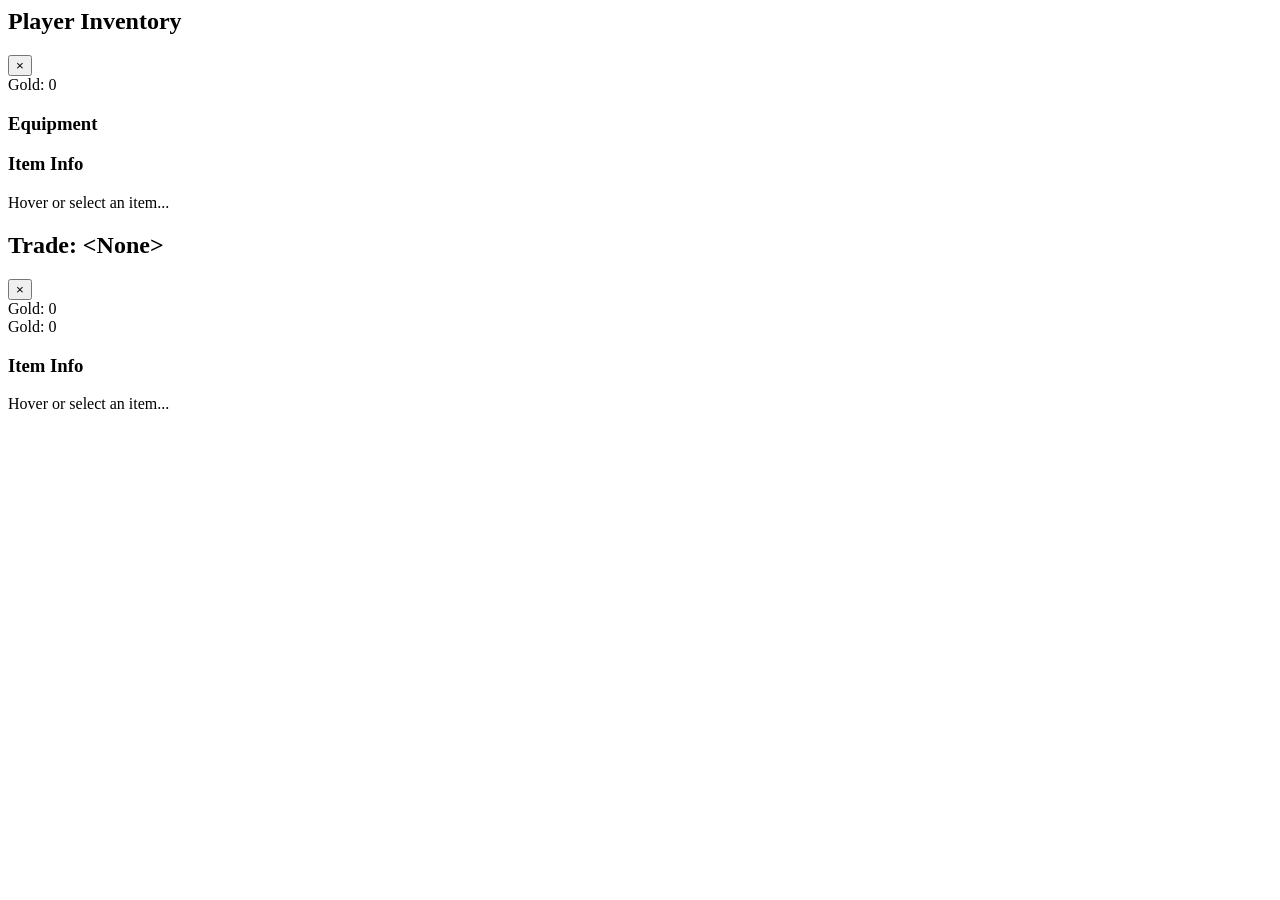
==== templates/inventory.html @ f44e830d "trade dialog stuff" ====
<head>
    <link rel="stylesheet" href="css/inventory.css">
</head>
<body>
    <div id="inventoryViewer" class="ui-panel">
        <div class="inventory-viewer-header">
            <h2>Player Inventory</h2>
            <button id="closeInventory" class="close-x">×</button>
        </div>
        
        <div class="inventory-viewer-body">
            <div class="inventory-top-row">
                <div class="slots-panel">
                    <div class="slots-group">
                        <div id="inventorySlotGrid" class="inventory-slot-grid"></div>
                        <div class="gold-display">
                            Gold: <span id="inventoryGoldAmount">0</span>
                        </div>
                    </div>
                </div>
            </div>

            <div class="inventory-bottom-row">
                <div class="equipment-panel">
                    <h3>Equipment</h3>
                    <div id="equipmentGrid" class="equipment-grid"></div>
                </div>
                <div class="item-info-panel">
                    <h3>Item Info</h3>
                    <div id="inventoryItemDescription" class="item-desc">Hover or select an item...</div>
                </div>
            </div>
        </div>
    </div>

    <div id="tradeViewer" class="ui-panel">
        <div class="inventory-viewer-header">
            <h2>Trade: &lt;None&gt;</h2>
            <button id="closeTrade" class="close-x">×</button>
        </div>
        
        <div class="inventory-viewer-body">
            <div class="inventory-top-row">
                <div class="slots-panel">
                    <div class="slots-group">
                        <div id="npcSlotGrid" class="inventory-slot-grid"></div>
                        <div class="gold-display">
                            Gold: <span id="tradeNpcGoldAmount">0</span>
                        </div>
                    </div>
                </div>
                <div class="blank-panel">
                </div>
            </div>

            <div class="inventory-bottom-row">
                <div class="slots-panel">
                    <div class="slots-group">
                        <div id="playerSlotGrid" class="inventory-slot-grid"></div>
                        <div class="gold-display">
                            Gold: <span id="tradePlayerGoldAmount">0</span>
                        </div>
                    </div>
                </div>
                <div class="item-info-panel">
                    <h3>Item Info</h3>
                    <div id="tradeItemDescription" class="item-desc">Hover or select an item...</div>
                </div>
            </div>
        </div>
    </div>

</body>
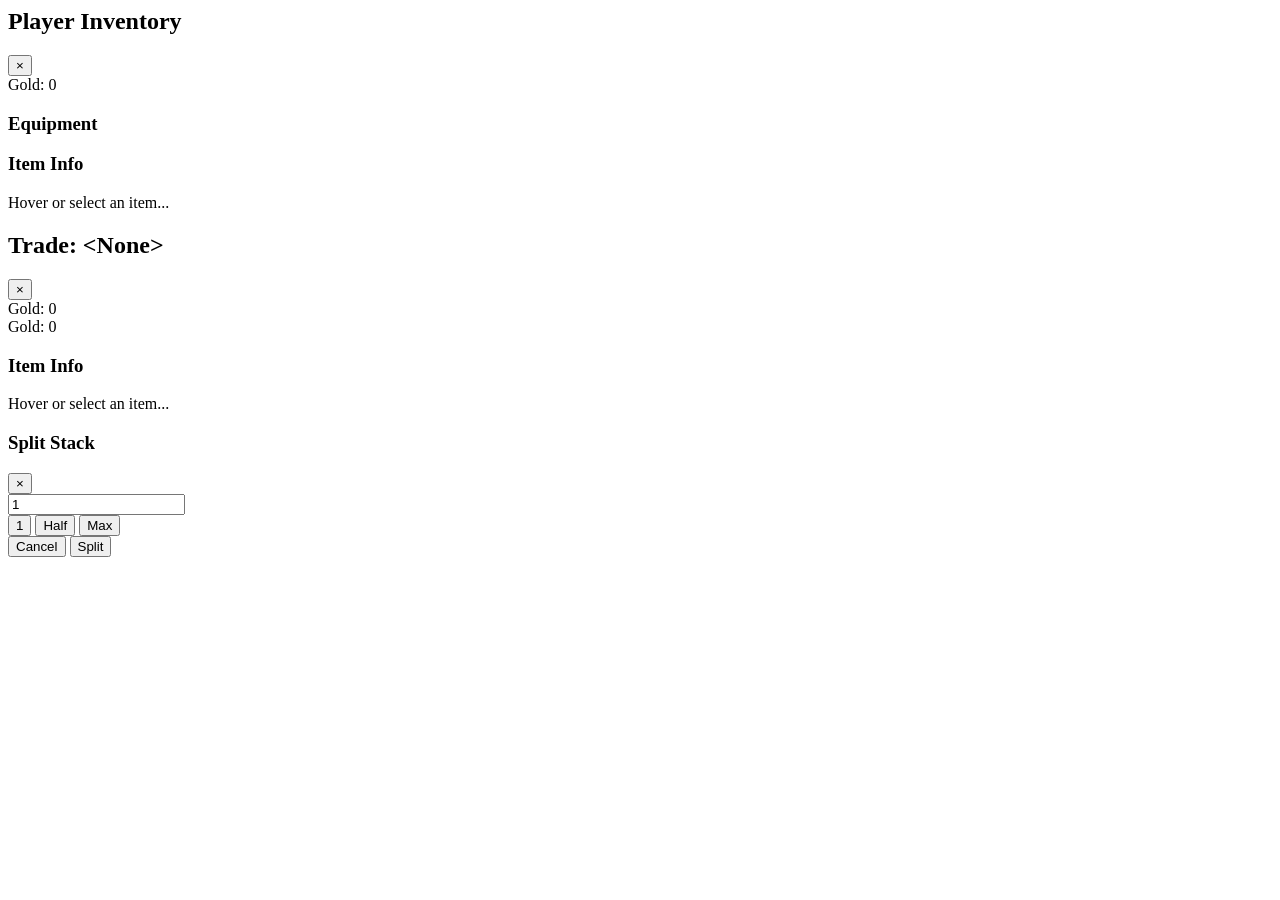
==== commit 66a3d372: "more stack split changes" ====
--- a/templates/inventory.html
+++ b/templates/inventory.html
@@ -70,4 +70,36 @@
         </div>
     </div>
 
+   <div id="splitDialog" class="modal">
+        <div class="modal-content">
+            <div class="modal-header">
+                <h3>Split Stack</h3>
+                <button id="closeSplitDialog" class="close-x">×</button>
+            </div>
+            
+            <div class="modal-body">
+                <div id="splitItemPreview" class="split-item-preview">
+                    <div id="splitItemGridL">
+                    </div>
+                    <div class="split-input-area">
+                        <input type="number" id="splitAmountInput" min="1" value="1">
+                    </div>
+                    <div id="splitItemGridR">
+                    </div>
+                </div>
+
+                <div class="quick-split-buttons">
+                    <button data-amount="1">1</button>
+                    <button data-amount="half">Half</button>
+                    <button data-amount="max">Max</button>
+                </div>
+            </div>
+
+            <div class="modal-footer">
+                <button id="cancelSplit">Cancel</button>
+                <button id="confirmSplit" class="primary">Split</button>
+            </div>
+        </div>
+    </div>
+
 </body>
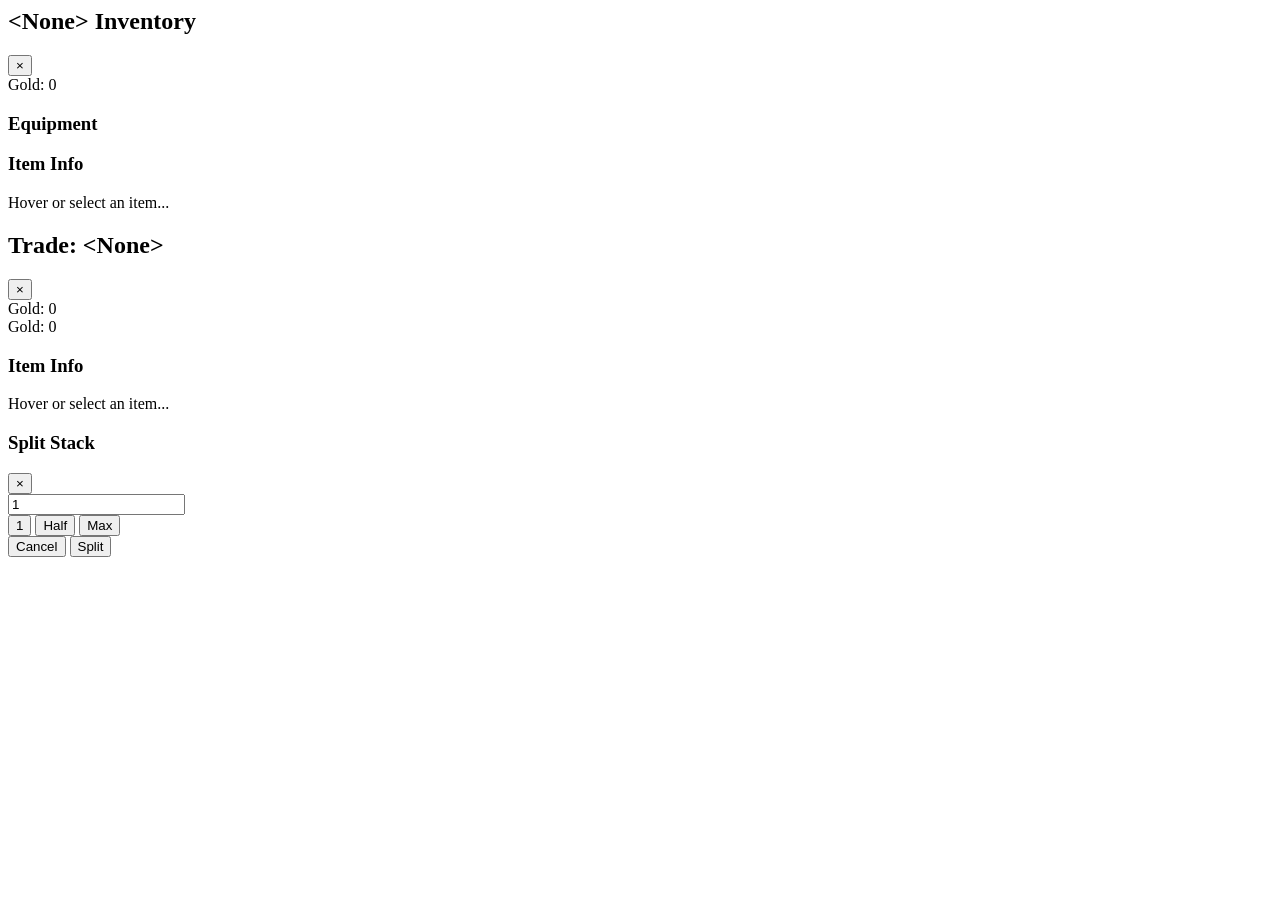
==== commit 4cdd097a: "made dialog popups off the timer loop" ====
--- a/templates/inventory.html
+++ b/templates/inventory.html
@@ -4,7 +4,7 @@
 <body>
     <div id="inventoryViewer" class="ui-panel">
         <div class="inventory-viewer-header">
-            <h2>Player Inventory</h2>
+            <h2>&lt;None&gt; Inventory</h2>
             <button id="closeInventory" class="close-x">×</button>
         </div>
         
@@ -78,10 +78,10 @@
             </div>
             
             <div class="modal-body">
-                <div id="splitItemPreview" class="split-item-preview">
+                <div class="split-item-preview">
                     <div id="splitItemGridL">
                     </div>
-                    <div class="split-input-area">
+                    <div class="split-count-container">
                         <input type="number" id="splitAmountInput" min="1" value="1">
                     </div>
                     <div id="splitItemGridR">
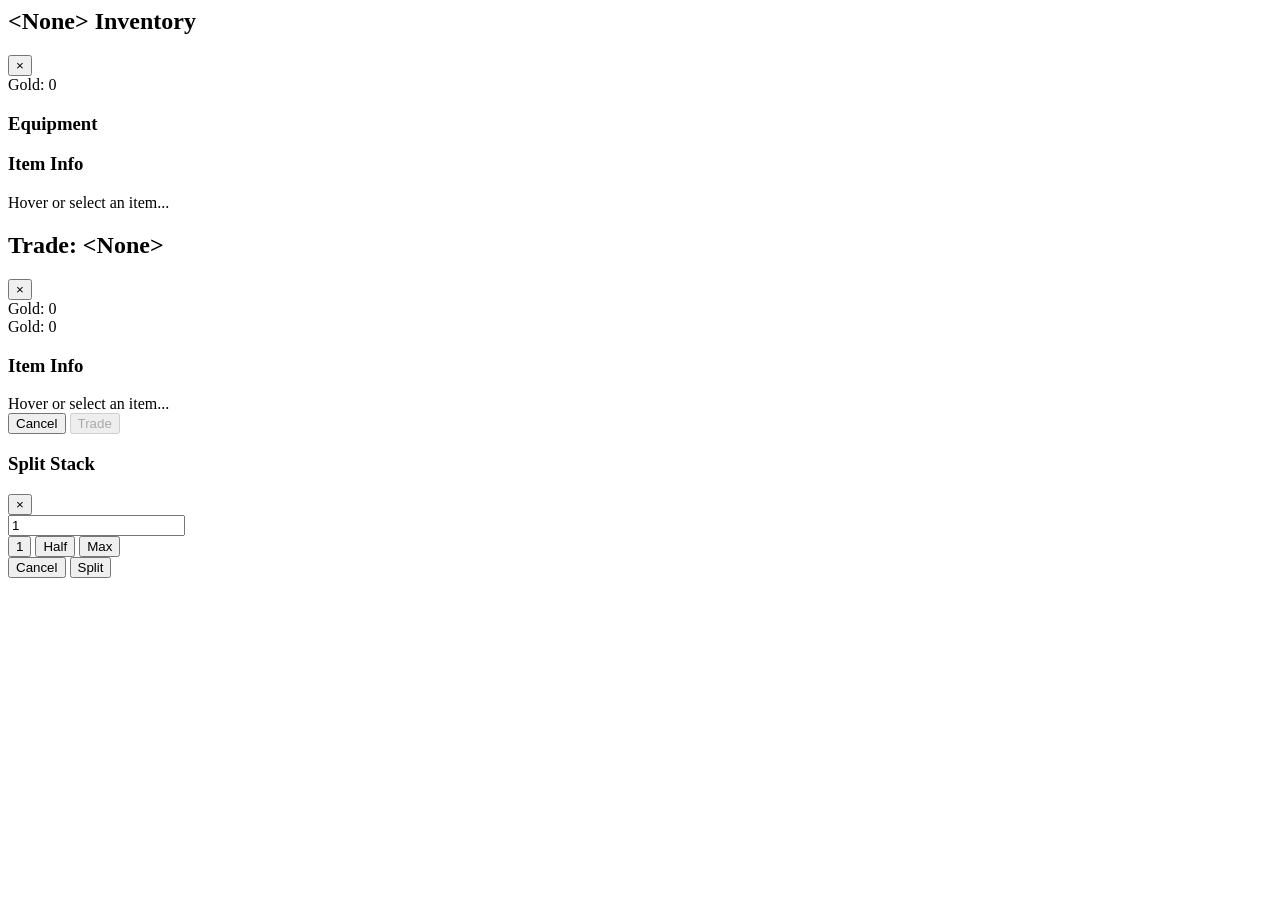
==== commit 6bbfeb69: "added trade buttons" ====
--- a/templates/inventory.html
+++ b/templates/inventory.html
@@ -68,6 +68,11 @@
                 </div>
             </div>
         </div>
+
+        <div class="trade-footer">
+            <button id="cancelTradeBtn" class="trade-btn cancel">Cancel</button>
+            <button id="tradeBtn" class="trade-btn primary" disabled>Trade</button>
+        </div>
     </div>
 
    <div id="splitDialog" class="modal">
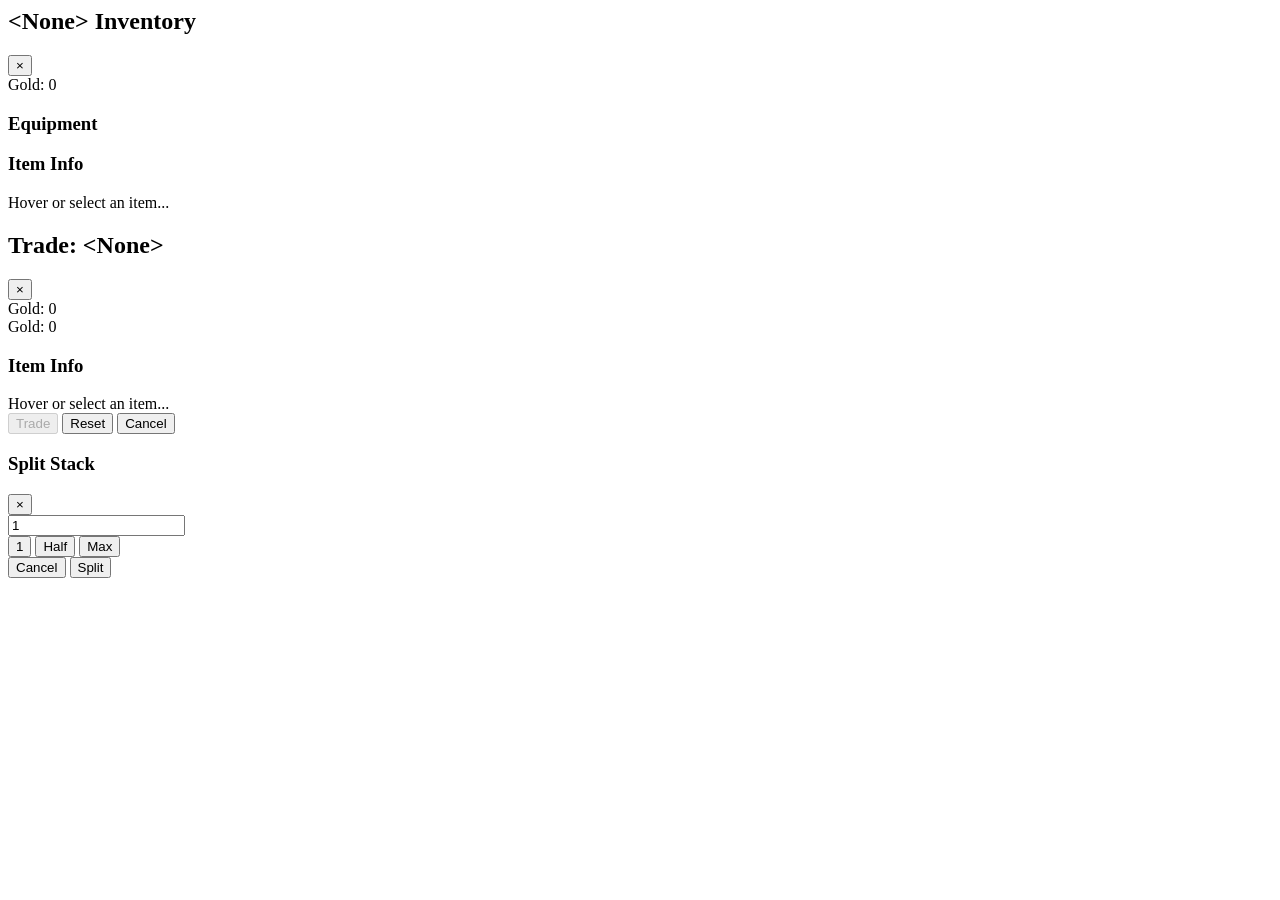
==== commit 4f5605ac: "gold management on trade" ====
--- a/templates/inventory.html
+++ b/templates/inventory.html
@@ -70,8 +70,9 @@
         </div>
 
         <div class="trade-footer">
+            <button id="tradeBtn" class="trade-btn primary" disabled>Trade</button>
+            <button id="resetTradeBtn" class="trade-btn reset">Reset</button>
             <button id="cancelTradeBtn" class="trade-btn cancel">Cancel</button>
-            <button id="tradeBtn" class="trade-btn primary" disabled>Trade</button>
         </div>
     </div>
 
